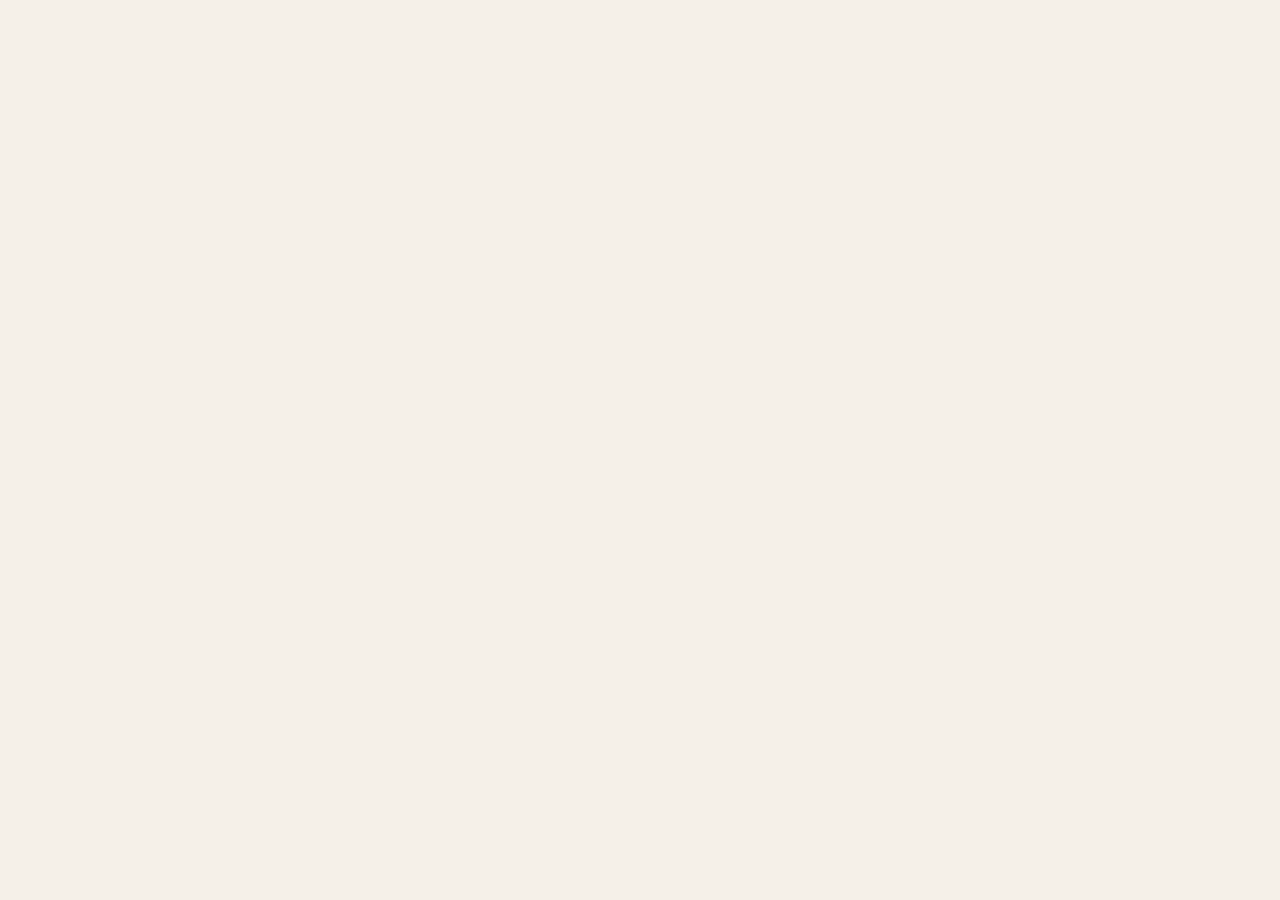
==== lista.html @ 698a4441 "Kezdetleges" ====
<!doctype html>
<html lang="en">
  <head>
    <meta charset="UTF-8" />
    <meta name="viewport" content="width=device-width, initial-scale=1.0" />
    <title>Lista</title>
    <link rel="stylesheet" href="./bootstrap/css/bootstrap.min.css" />
    <link rel="stylesheet" href="./style.css" />
  </head>
  <body></body>
  <script src="./bootstrap/js/bootstrap.min.js"></script>
</html>
---- style.css ----
body {
  background-color: #f5f0e8;
}

.custom-navbar {
  background-color: #3b2a1a;
}

.navbar .nav-link {
  color: #ddd !important;
}

.navbar .nav-link.active {
  color: #2e86c1 !important;
  font-weight: bold;
}

h1 {
  font-weight: 600;
}

.custom-table {
  border: 1px solid #e8ddd0;
  background-color: #fff;
}

.custom-table thead {
  background-color: #3b2a1a;
  color: white;
}

.custom-table tbody tr:hover {
  background-color: #fdf6ed;
}

.btn-danger {
  background-color: #e74c3c;
  border: none;
}

.btn-danger:hover {
  background-color: #c0392b;
}

.custom-note {
  background-color: #d6eaf8;
  color: #1a5276;
  border: 1px solid #aed6f1;
}

.custom-save-btn {
  background-color: #2e86c1;
  border: none;
  font-weight: 500;
}

.custom-save-btn:hover {
  background-color: #21618c;
}
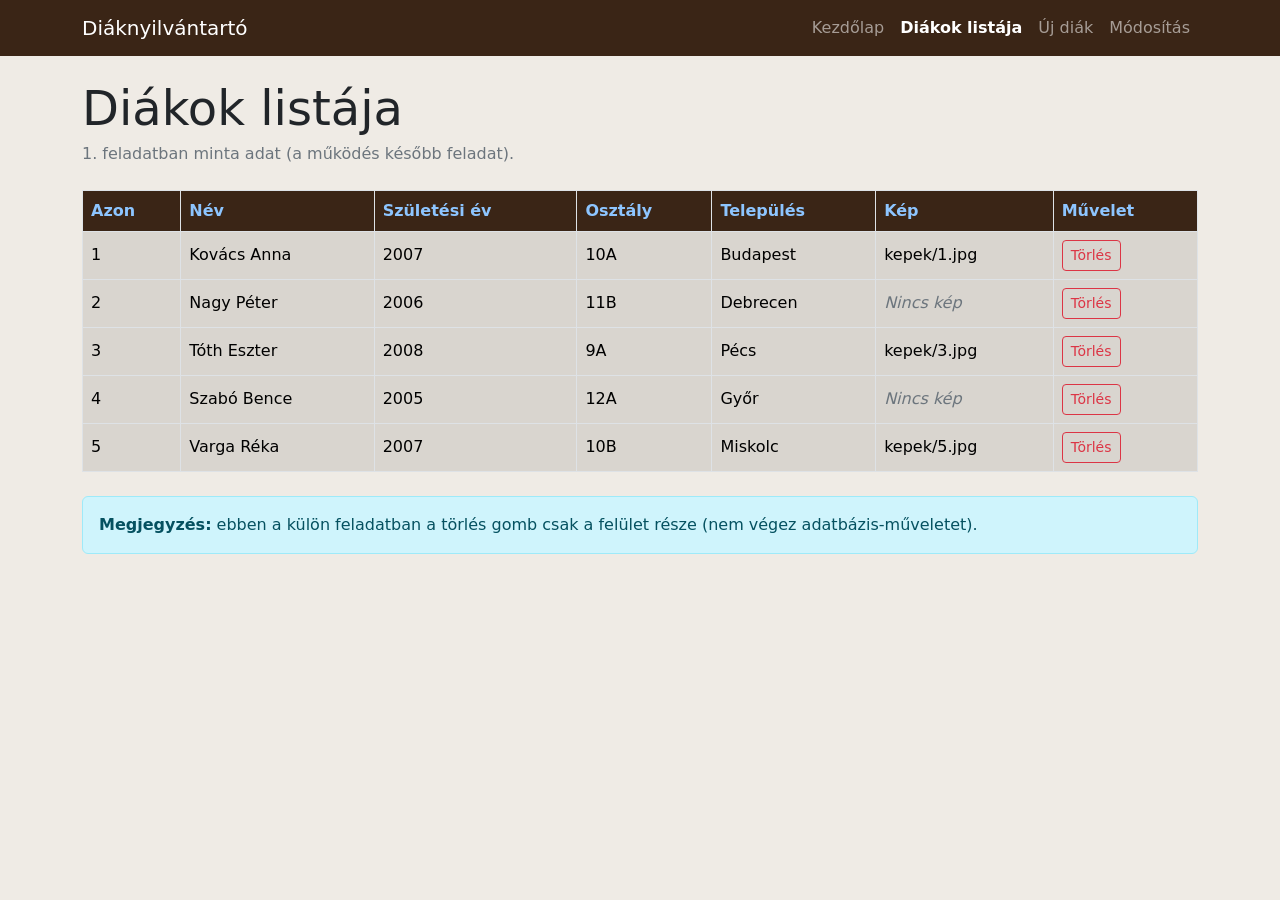
==== commit ff13aa11: "Feladat kész" ====
--- a/lista.html
+++ b/lista.html
@@ -1,12 +1,134 @@
 <!doctype html>
-<html lang="en">
+<html lang="hu">
   <head>
     <meta charset="UTF-8" />
     <meta name="viewport" content="width=device-width, initial-scale=1.0" />
-    <title>Lista</title>
+    <title>Diákok listája</title>
     <link rel="stylesheet" href="./bootstrap/css/bootstrap.min.css" />
     <link rel="stylesheet" href="./style.css" />
   </head>
-  <body></body>
-  <script src="./bootstrap/js/bootstrap.min.js"></script>
+  <body>
+    <nav class="navbar navbar-expand-lg navbar-dark navbar-custom">
+      <div class="container">
+        <a class="navbar-brand" href="index.html">Diáknyilvántartó</a>
+        <button
+          class="navbar-toggler"
+          type="button"
+          data-bs-toggle="collapse"
+          data-bs-target="#menu"
+          aria-controls="menu"
+          aria-expanded="false"
+          aria-label="Navigáció váltása"
+        >
+          <span class="navbar-toggler-icon"></span>
+        </button>
+
+        <div class="collapse navbar-collapse" id="menu">
+          <ul class="navbar-nav ms-auto">
+            <li class="nav-item">
+              <a class="nav-link" href="index.html">Kezdőlap</a>
+            </li>
+            <li class="nav-item">
+              <a class="nav-link active fw-semibold" href="lista.html"
+                >Diákok listája</a
+              >
+            </li>
+            <li class="nav-item">
+              <a class="nav-link" href="ujhtml.html">Új diák</a>
+            </li>
+            <li class="nav-item">
+              <a class="nav-link" href="modositas.html">Módosítás</a>
+            </li>
+          </ul>
+        </div>
+      </div>
+    </nav>
+
+    <main class="container py-4">
+      <h1 class="display-5 fw-normal mb-1">Diákok listája</h1>
+      <p class="text-secondary mb-4">
+        1. feladatban minta adat (a működés később feladat).
+      </p>
+
+      <div class="table-responsive">
+        <table class="table table-bordered align-middle mb-0">
+          <thead>
+            <tr>
+              <th>Azon</th>
+              <th>Név</th>
+              <th>Születési év</th>
+              <th>Osztály</th>
+              <th>Település</th>
+              <th>Kép</th>
+              <th>Művelet</th>
+            </tr>
+          </thead>
+          <tbody>
+            <tr>
+              <td>1</td>
+              <td>Kovács Anna</td>
+              <td>2007</td>
+              <td>10A</td>
+              <td>Budapest</td>
+              <td>kepek/1.jpg</td>
+              <td>
+                <button class="btn btn-outline-danger btn-sm">Törlés</button>
+              </td>
+            </tr>
+            <tr>
+              <td>2</td>
+              <td>Nagy Péter</td>
+              <td>2006</td>
+              <td>11B</td>
+              <td>Debrecen</td>
+              <td class="fst-italic text-secondary">Nincs kép</td>
+              <td>
+                <button class="btn btn-outline-danger btn-sm">Törlés</button>
+              </td>
+            </tr>
+            <tr>
+              <td>3</td>
+              <td>Tóth Eszter</td>
+              <td>2008</td>
+              <td>9A</td>
+              <td>Pécs</td>
+              <td>kepek/3.jpg</td>
+              <td>
+                <button class="btn btn-outline-danger btn-sm">Törlés</button>
+              </td>
+            </tr>
+            <tr>
+              <td>4</td>
+              <td>Szabó Bence</td>
+              <td>2005</td>
+              <td>12A</td>
+              <td>Győr</td>
+              <td class="fst-italic text-secondary">Nincs kép</td>
+              <td>
+                <button class="btn btn-outline-danger btn-sm">Törlés</button>
+              </td>
+            </tr>
+            <tr>
+              <td>5</td>
+              <td>Varga Réka</td>
+              <td>2007</td>
+              <td>10B</td>
+              <td>Miskolc</td>
+              <td>kepek/5.jpg</td>
+              <td>
+                <button class="btn btn-outline-danger btn-sm">Törlés</button>
+              </td>
+            </tr>
+          </tbody>
+        </table>
+      </div>
+
+      <div class="alert alert-info mt-4" role="alert">
+        <strong>Megjegyzés:</strong> ebben a külön feladatban a törlés gomb csak
+        a felület része (nem végez adatbázis-műveletet).
+      </div>
+    </main>
+
+    <script src="./bootstrap/js/bootstrap.min.js"></script>
+  </body>
 </html>
--- a/style.css
+++ b/style.css
@@ -1,59 +1,40 @@
 body {
-  background-color: #f5f0e8;
+  background-color: #efebe5;
 }
 
-.custom-navbar {
-  background-color: #3b2a1a;
+.navbar-custom {
+  background-color: #3a2516;
 }
 
-.navbar .nav-link {
-  color: #ddd !important;
+.hero {
+  min-height: 430px;
+  background: url("./img/fejlec_vagott.png") center/cover no-repeat;
 }
 
-.navbar .nav-link.active {
-  color: #2e86c1 !important;
-  font-weight: bold;
+.hero-panel {
+  background-color: rgba(34, 34, 34, 0.5);
+  border-radius: 10px;
+  width: 100%;
+  max-width: 70%;
+  margin-left: 0;
+  text-align: center;
 }
 
-h1 {
-  font-weight: 600;
+.section-card {
+  border: 1px solid #b89072;
+  background-color: #e8ddd3;
 }
 
-.custom-table {
-  border: 1px solid #e8ddd0;
-  background-color: #fff;
+.section-card .card-title {
+  color: #0d6efd;
 }
 
-.custom-table thead {
-  background-color: #3b2a1a;
-  color: white;
+.table thead th {
+  background-color: #3a2516;
+  color: #8dc5ff;
+  font-weight: 700;
 }
 
-.custom-table tbody tr:hover {
-  background-color: #fdf6ed;
+.table tbody td {
+  background-color: #d9d5cf;
 }
-
-.btn-danger {
-  background-color: #e74c3c;
-  border: none;
-}
-
-.btn-danger:hover {
-  background-color: #c0392b;
-}
-
-.custom-note {
-  background-color: #d6eaf8;
-  color: #1a5276;
-  border: 1px solid #aed6f1;
-}
-
-.custom-save-btn {
-  background-color: #2e86c1;
-  border: none;
-  font-weight: 500;
-}
-
-.custom-save-btn:hover {
-  background-color: #21618c;
-}
